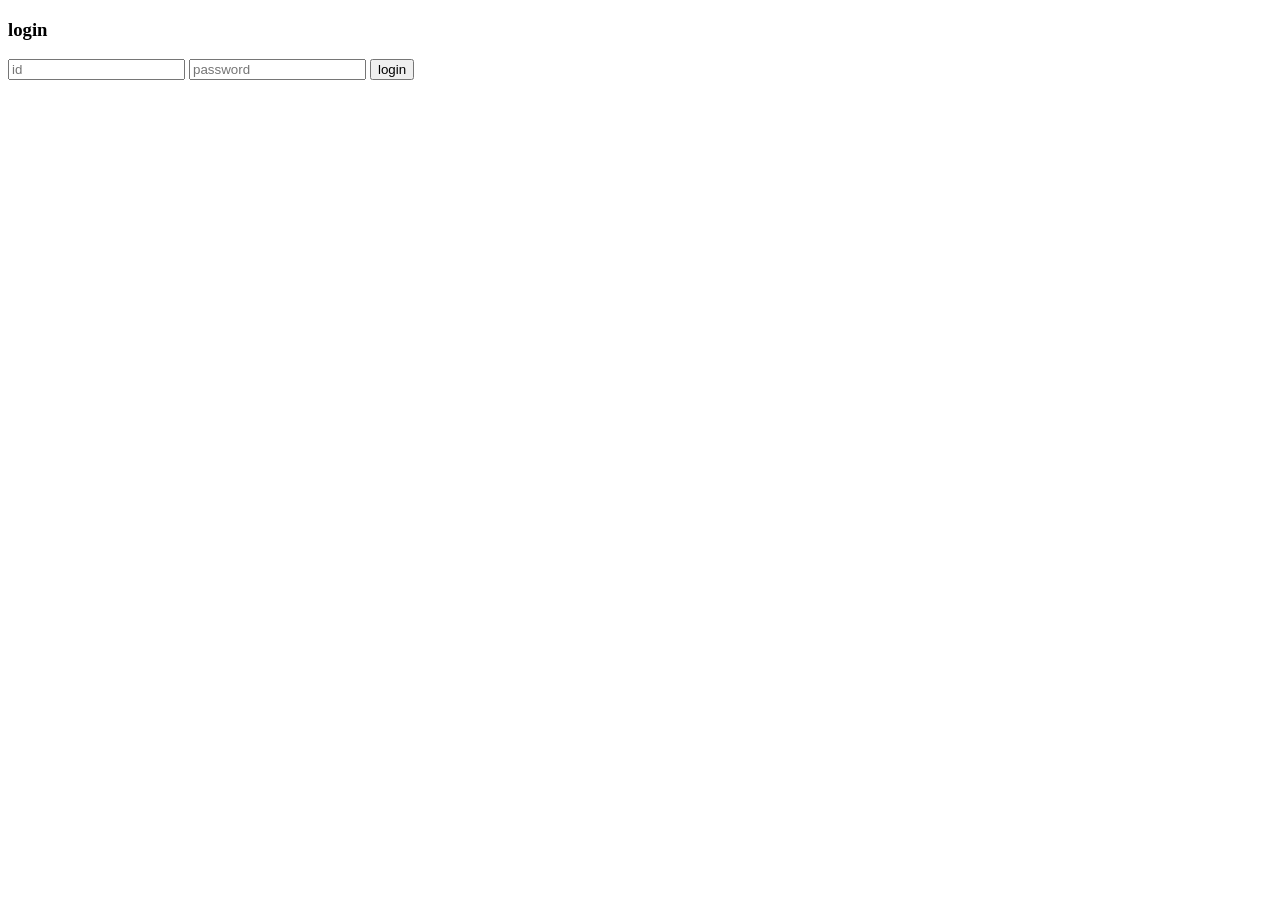
==== song 9/wwwroot/i.html @ c51e233f "add 1 and 2" ====
<!DOCTYPE html>
<html lang="en">
<head>
    <meta charset="UTF-8">
    <meta name="viewport" content="width=device-width, initial-scale=1.0">
    <title>login</title>
</head>
<body>
     <h3>login</h3>
    <form action="javascript:void(0);" method="POST" onsubmit="">
        <input type="text" id="ID" placeholder="id">
        <input type="text" id="PW" placeholder="password">
        <input type="submit" value="login">
    </form>
    
</body>
</html>
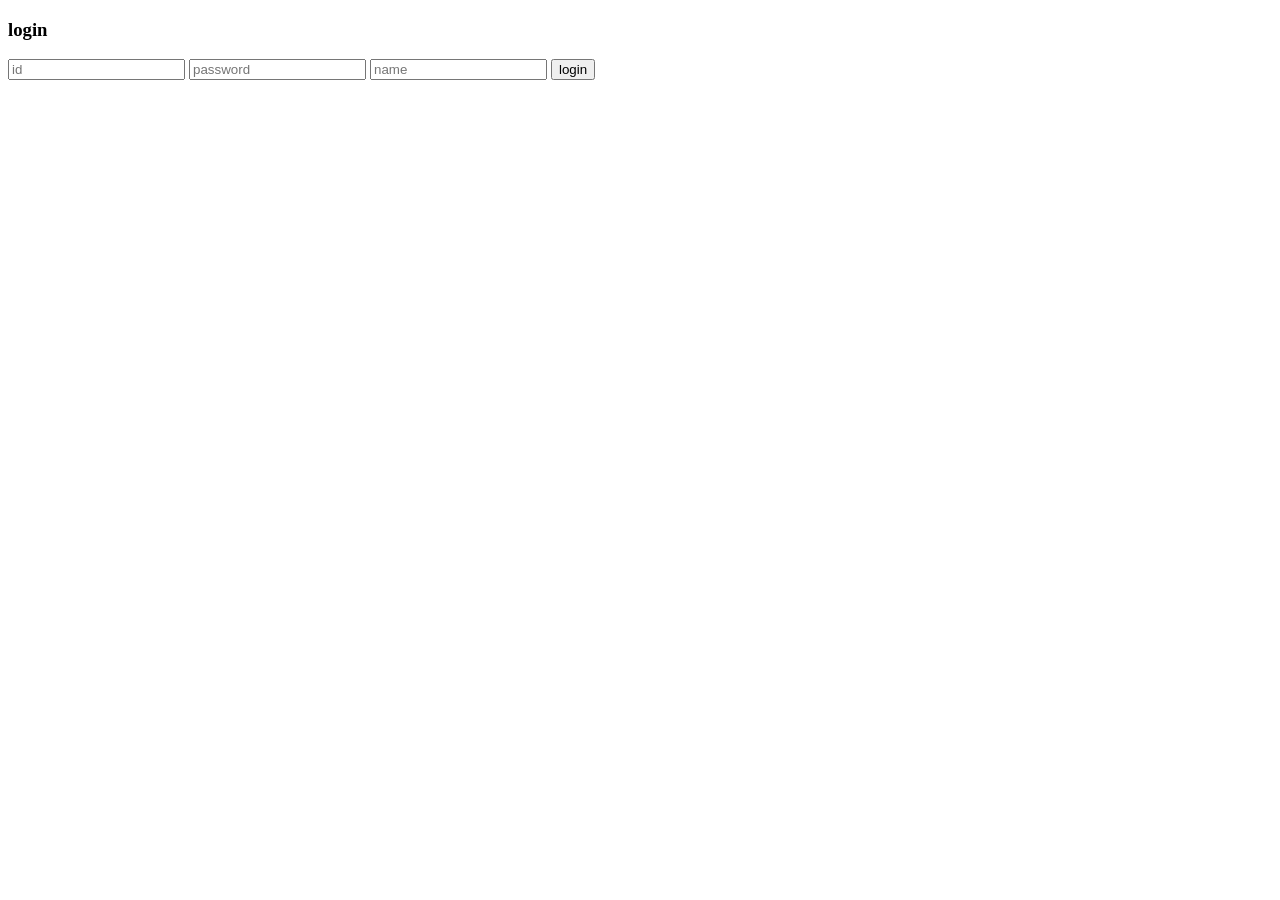
==== commit 78098b3b: "finish stage 3" ====
--- a/song 9/wwwroot/i.html
+++ b/song 9/wwwroot/i.html
@@ -7,11 +7,12 @@
 </head>
 <body>
      <h3>login</h3>
-    <form action="javascript:void(0);" method="POST" onsubmit="">
+    <form action="javascript:void(0);" method="POST" onsubmit="chack()">
         <input type="text" id="ID" placeholder="id">
         <input type="text" id="PW" placeholder="password">
+        <input type="text" id="name" placeholder="name">
         <input type="submit" value="login">
     </form>
-    
+    <script src="js/login.js"></script>
 </body>
 </html>
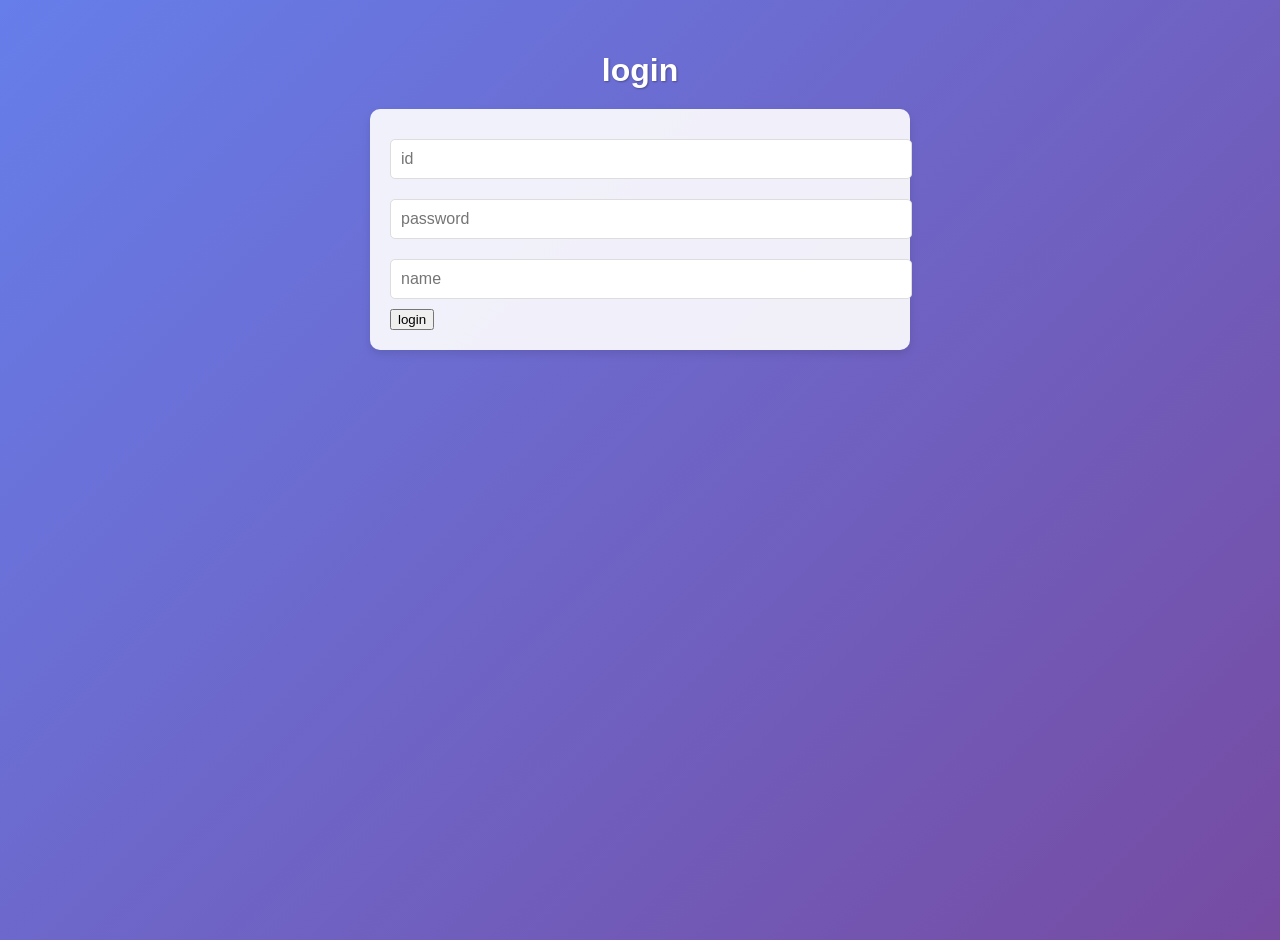
==== commit 03d163a8: "add style" ====
--- a/song 9/wwwroot/i.html
+++ b/song 9/wwwroot/i.html
@@ -4,15 +4,24 @@
     <meta charset="UTF-8">
     <meta name="viewport" content="width=device-width, initial-scale=1.0">
     <title>login</title>
+    <link rel="stylesheet" href="css/site.css?v=1">
 </head>
-<body>
-     <h3>login</h3>
-    <form action="javascript:void(0);" method="POST" onsubmit="chack()">
+<body class="modern-body">
+     <h3 class="modern-header">login</h3>
+    <form action="javascript:void(0);" method="POST" onsubmit="chack()" class="modern-form">
         <input type="text" id="ID" placeholder="id">
         <input type="text" id="PW" placeholder="password">
         <input type="text" id="name" placeholder="name">
         <input type="submit" value="login">
     </form>
+    <div id="g_id_onload"
+         data-client_id="166860288075-rtaas1gveb37l2ag27e8ki4c9knno3lm.apps.googleusercontent.com"
+         data-callback="handleGoogleLogin">
+         
+    </div>
+    <div class="g_id_signin" data-type="standard"></div>
+
+    <script src="https://accounts.google.com/gsi/client" async defer></script>
     <script src="js/login.js"></script>
 </body>
 </html>
--- a/song 9/wwwroot/css/site.css
+++ b/song 9/wwwroot/css/site.css
@@ -0,0 +1,157 @@
+input[type='submit'],
+button,
+[aria-label] {
+    cursor: pointer;
+}
+body {
+    background-color: #e97676;
+}
+
+#editForm {
+    display: none;
+}
+
+table {
+    font-family: Arial, sans-serif;
+    border: 1px solid;
+    border-collapse: collapse;
+}
+
+th {
+    background-color: #f8f8f8;
+    padding: 5px;
+}
+
+td {
+    border: 1px solid;
+    padding: 5px;
+}
+
+/* Modern styles */
+.modern-body {
+    font-family: 'Segoe UI', Tahoma, Geneva, Verdana, sans-serif;
+    background: linear-gradient(135deg, #667eea 0%, #764ba2 100%);
+    color: #333;
+    margin: 0;
+    padding: 20px;
+    min-height: 100vh;
+    display: flex;
+    flex-direction: column;
+    align-items: center;
+}
+
+.modern-header {
+    color: #fff;
+    text-align: center;
+    margin-bottom: 20px;
+    font-size: 2em;
+    text-shadow: 1px 1px 2px rgba(0,0,0,0.3);
+}
+
+.button-group {
+    display: flex;
+    gap: 10px;
+    justify-content: center;
+    flex-wrap: wrap;
+}
+
+.button-group button {
+    background: linear-gradient(45deg, #ff6b6b, #feca57);
+    color: white;
+    border: none;
+    padding: 10px 20px;
+    border-radius: 25px;
+    cursor: pointer;
+    font-size: 1em;
+    transition: transform 0.2s, box-shadow 0.2s;
+    box-shadow: 0 4px 8px rgba(0,0,0,0.2);
+}
+
+.button-group button:hover {
+    transform: translateY(-2px);
+    box-shadow: 0 6px 12px rgba(0,0,0,0.3);
+}
+
+.modern-form {
+    background: rgba(255, 255, 255, 0.9);
+    padding: 20px;
+    border-radius: 10px;
+    box-shadow: 0 4px 8px rgba(0,0,0,0.1);
+    margin-bottom: 20px;
+    width: 100%;
+    max-width: 500px;
+}
+
+.modern-form input[type="text"], .modern-form input[type="password"] {
+    width: 100%;
+    padding: 10px;
+    margin: 10px 0;
+    border: 1px solid #ddd;
+    border-radius: 5px;
+    font-size: 1em;
+}
+
+.modern-table {
+    width: 100%;
+    max-width: 800px;
+    background: rgba(255, 255, 255, 0.9);
+    border-radius: 10px;
+    overflow: hidden;
+    box-shadow: 0 4px 8px rgba(0,0,0,0.1);
+    margin-bottom: 20px;
+}
+
+.modern-table th, .modern-table td {
+    padding: 12px;
+    text-align: left;
+    border-bottom: 1px solid #ddd;
+}
+
+.modern-table th {
+    background: #f8f9fa;
+    font-weight: bold;
+}
+
+.modern-table tbody tr:hover {
+    background: #f1f3f4;
+}
+
+.modern-modal {
+    display: flex;
+}
+
+.modern-modal .modal-content {
+    animation: fadeIn 0.3s ease-in-out;
+}
+
+@keyframes fadeIn {
+    from { opacity: 0; transform: scale(0.9); }
+    to { opacity: 1; transform: scale(1); }
+}
+
+.modern-button {
+    background: linear-gradient(45deg, #ff6b6b, #feca57);
+    color: white;
+    border: none;
+    padding: 10px 20px;
+    border-radius: 25px;
+    cursor: pointer;
+    font-size: 1em;
+    transition: transform 0.2s, box-shadow 0.2s;
+    box-shadow: 0 4px 8px rgba(0,0,0,0.2);
+    margin: 5px;
+}
+
+.modern-button:hover {
+    transform: translateY(-2px);
+    box-shadow: 0 6px 12px rgba(0,0,0,0.3);
+}
+
+.modern-input {
+    width: 100%;
+    padding: 10px;
+    margin: 10px 0;
+    border: 1px solid #ddd;
+    border-radius: 5px;
+    font-size: 1em;
+}
